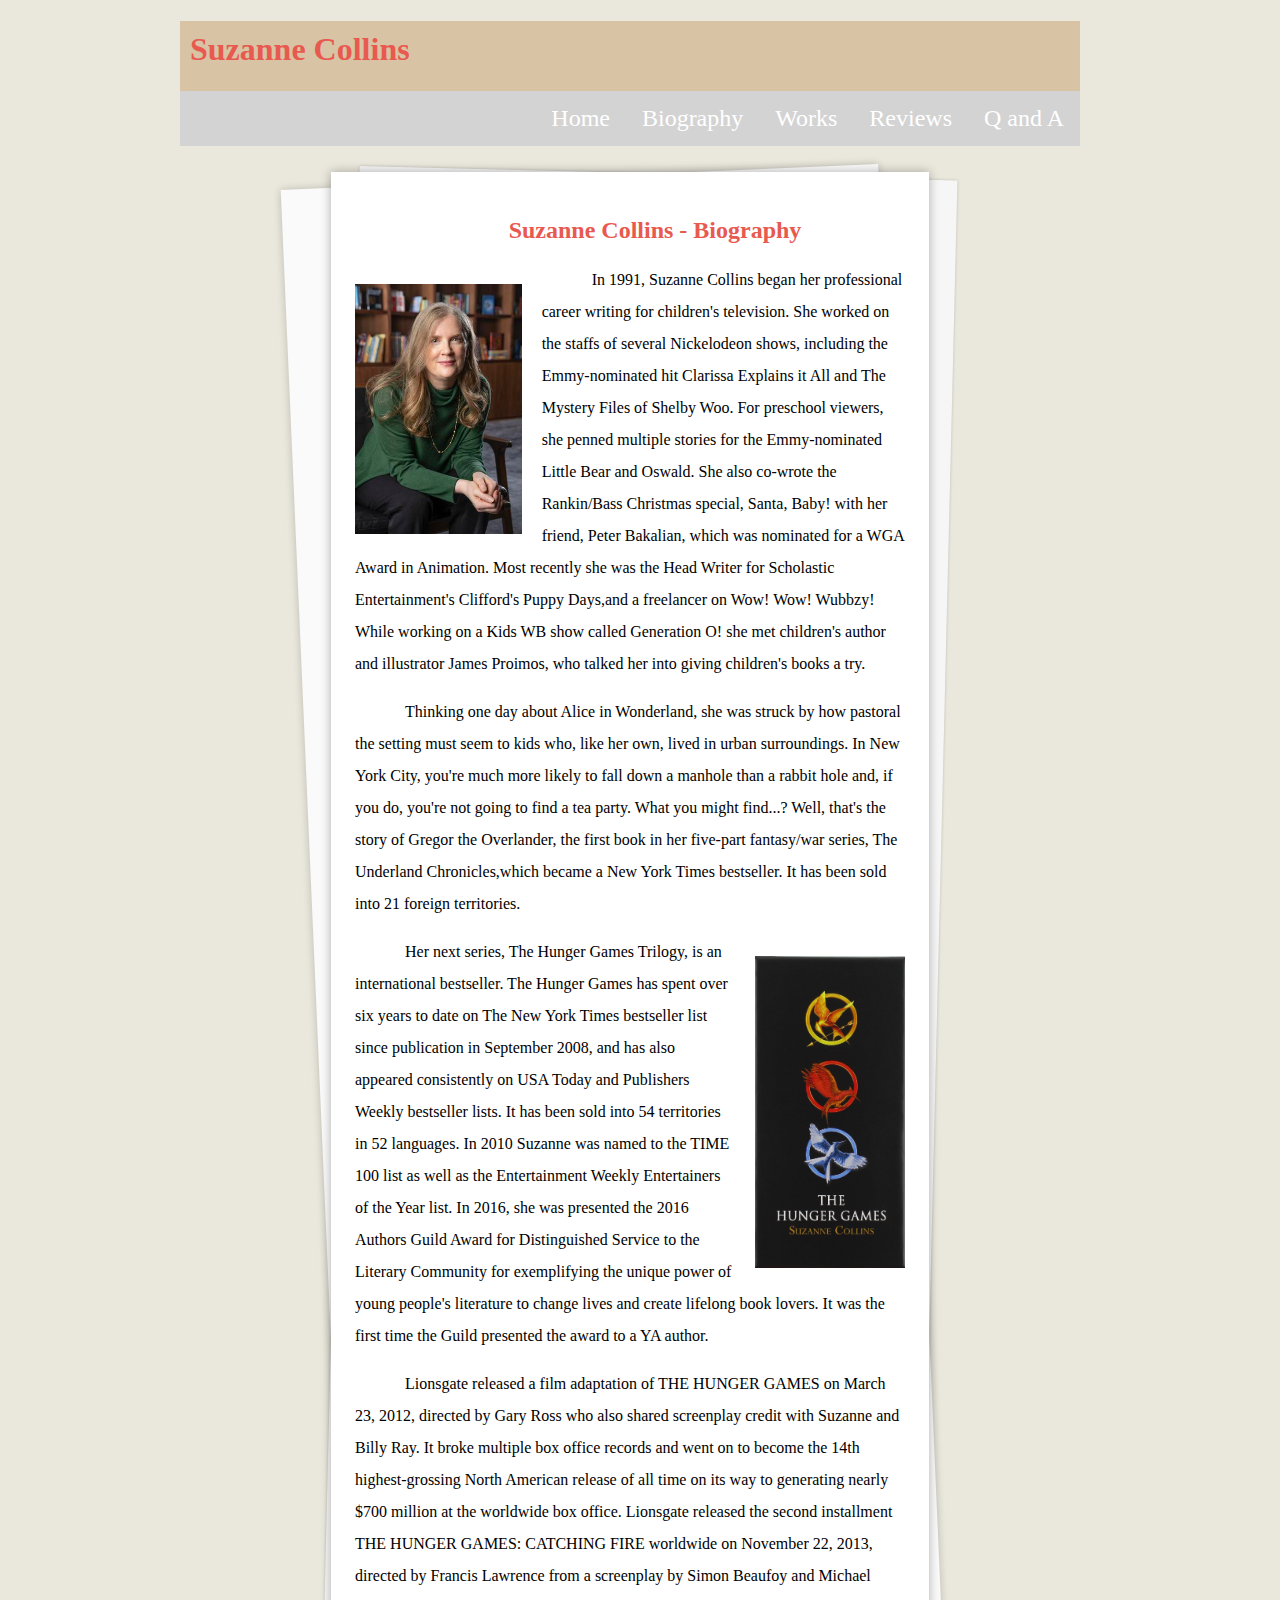
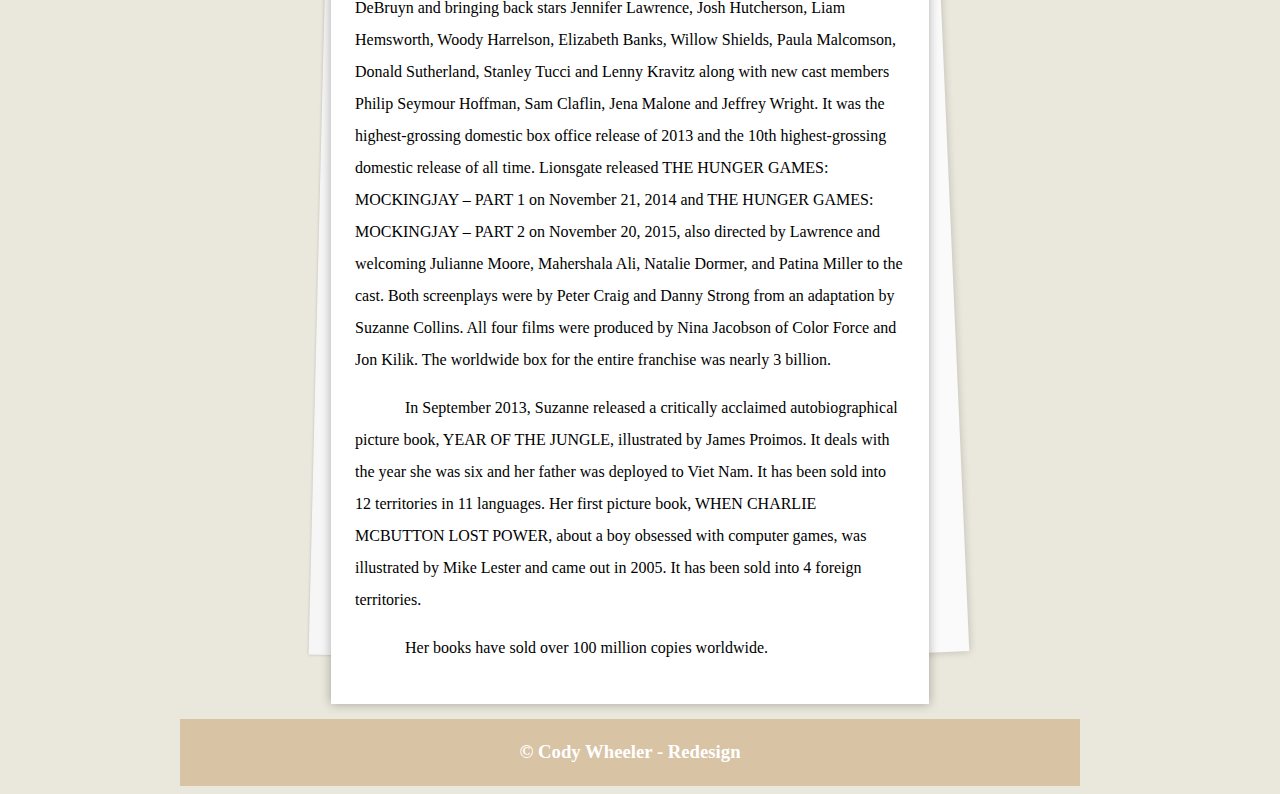
==== biography.html @ d1e28ab3 "adding files" ====
<!DOCTYPE html>
<html lang="en">

<head>
    <meta charset="UTF-8">
    <meta name="viewport" content="width=device-width, initial-scale=1.0">
    <title>Suzanne Collins</title>
    <link rel="stylesheet" href="assets/css/foundation.css">
    <link rel="stylesheet" href="css/styles.css">
</head>

<body>
    <header>
        <h1>Suzanne Collins</h1>
        <nav>
            <div class="topnav">
                <a href="qanda.html">Q and A</a>
                <a href="reviews.html">Reviews</a>
                <a href="works.html">Works</a>
                <a href="biography.html">Biography</a>
                <a href="index.html">Home</a>
            </div>
        </nav>
    </header>

    <body>
        <section>
            <div class="letter">
                <h2 class="bioh">Suzanne Collins - Biography</h2>
                <p><img class="bioimgleft" src="media/suzannecollins-2020-photocredittoddplitt-small.jpg" alt="author suzanne collins">
                    In 1991, Suzanne Collins began her professional career writing for
                    children's television. She worked
                    on the staffs of several Nickelodeon shows, including the Emmy-nominated hit Clarissa Explains it
                    All and The Mystery Files of Shelby Woo. For preschool viewers, she penned multiple stories for the
                    Emmy-nominated Little Bear and Oswald. She also co-wrote the Rankin/Bass Christmas special, Santa,
                    Baby! with her friend, Peter Bakalian, which was nominated for a WGA Award in Animation. Most
                    recently she was the Head Writer for Scholastic Entertainment's Clifford's Puppy Days,and a
                    freelancer on Wow! Wow! Wubbzy! While working on a Kids WB show called Generation O! she met
                    children's author and illustrator James Proimos, who talked her into giving children's books a try.
                </p>
                <p>Thinking one day about Alice in Wonderland, she was struck by how pastoral the setting must seem to
                    kids who, like her own, lived in urban surroundings. In New York City, you're much more likely to
                    fall down a manhole than a rabbit hole and, if you do, you're not going to find a tea party. What
                    you might find...? Well, that's the story of Gregor the Overlander, the first book in her five-part
                    fantasy/war series, The Underland Chronicles,which became a New York Times bestseller. It has been
                    sold into 21 foreign territories.</p>
                <p><img class="bioimgright" src="media/hgtrilogy.jpg" alt="books">
                    Her next series, The Hunger Games Trilogy, is an international bestseller. The Hunger Games has spent
                    over six years to date on The New York Times bestseller list since publication in September 2008,
                    and has also appeared consistently on USA Today and Publishers Weekly bestseller lists. It has been
                    sold into 54 territories in 52 languages. In 2010 Suzanne was named to the TIME 100 list as well as
                    the Entertainment Weekly Entertainers of the Year list. In 2016, she was presented the 2016 Authors
                    Guild Award for Distinguished Service to the Literary Community for exemplifying the unique power of
                    young people's literature to change lives and create lifelong book lovers. It was the first time the
                    Guild presented the award to a YA author.</p>
                <p>Lionsgate released a film adaptation of THE HUNGER GAMES on March 23, 2012, directed by Gary Ross who
                    also shared screenplay credit with Suzanne and Billy Ray. It broke multiple box office records and
                    went on to become the 14th highest-grossing North American release of all time on its way to
                    generating nearly $700 million at the worldwide box office. Lionsgate released the second
                    installment THE HUNGER GAMES: CATCHING FIRE worldwide on November 22, 2013, directed by Francis
                    Lawrence from a screenplay by Simon Beaufoy and Michael DeBruyn and bringing back stars Jennifer
                    Lawrence, Josh Hutcherson, Liam Hemsworth, Woody Harrelson, Elizabeth Banks, Willow Shields, Paula
                    Malcomson, Donald Sutherland, Stanley Tucci and Lenny Kravitz along with new cast members Philip
                    Seymour Hoffman, Sam Claflin, Jena Malone and Jeffrey Wright. It was the highest-grossing domestic
                    box office release of 2013 and the 10th highest-grossing domestic release of all time. Lionsgate
                    released THE HUNGER GAMES: MOCKINGJAY – PART 1 on November 21, 2014 and THE HUNGER GAMES: MOCKINGJAY
                    – PART 2 on November 20, 2015, also directed by Lawrence and welcoming Julianne Moore, Mahershala
                    Ali, Natalie Dormer, and Patina Miller to the cast. Both screenplays were by Peter Craig and Danny
                    Strong from an adaptation by Suzanne Collins. All four films were produced by Nina Jacobson of Color
                    Force and Jon Kilik. The worldwide box for the entire franchise was nearly 3 billion.</p>

                <p>In September 2013, Suzanne released a critically acclaimed autobiographical picture book, YEAR OF THE
                    JUNGLE, illustrated by James Proimos. It deals with the year she was six and her father was deployed
                    to Viet Nam. It has been sold into 12 territories in 11 languages. Her first picture book, WHEN
                    CHARLIE MCBUTTON LOST POWER, about a boy obsessed with computer games, was illustrated by Mike
                    Lester and came out in 2005. It has been sold into 4 foreign territories.</p>
                <p>Her books have sold over 100 million copies worldwide.</p>
            </div>
        </section>
    </body>
    <footer>
        <h3>&copy; Cody Wheeler - Redesign</h3>
    </footer>
</body>

</html>
---- css/styles.css ----
body {
    font-family: Georgia, 'Times New Roman', Times, serif;
    max-width: 900px;
    margin-left: 180px;
    background-color: #eae7dc;
}
h1 {
    color: #e85a4f;
    padding: 10px;
    padding-bottom: 1px;
}
h2 {
    text-align: center;
    color: white;
}
.bioh {
    color: #e85a4f;
}
.bioimgleft {
    float: left;
    height: 250px;
    padding-right: 20px;
    padding-top: 20px;
}
.bioimgright {
    float: right;
    width: 150px;
    padding-left: 20px;
    padding-top: 20px;
}
.reviewimgright {
    float: right;
    height: 150px;
    padding-left: 20px;
    padding-right: 80px;
}
.reviewimgleft {
    float: left;
    height: 150px;
    padding-left: 20px;
    padding-right: 40px;
    padding-bottom: 80px;
}
.reviewh3 {
    padding-left: 15px;
    color: #e85a4f;
}
.reviewp {
    padding-left: 15px;
    line-height: 200%;
}
.topnav {
    background-color: lightgray;
    overflow: hidden;
}
.topnav a {
    float: right;
    color: white;
    text-align: center;
    padding: 14px 16px;
    text-decoration: none;
    font-size: 24px;
}
.topnav a:hover {
    background-color: #e98074;
    color: black;
}
.homeimg {
    width: 50%;
    margin-left: 100px;
}
.homeimg2 {
    width: 50%;
    margin-left: 100px;
    padding-top: 25px;
    padding-bottom: 25px;
}
.homep {
    font-size: medium;
    line-height: 150%;
    margin-left: 5px;
    margin-bottom: 10px;
    text-align: center;
    color: white;
    padding: 10px;
}
.linkp a {
    text-decoration: none;
    color: white;
    font-size: large;
    line-height: 204%;
}
.linkp {
    text-align: center;
}
.linkp a:hover {
    color: #e98074;
}
header, footer {
    background-color: #d8c3a5;
}
.column1, .column2 {
    float: left;
    width: 50%;
}
.column1 {
    background-color: gray;
}
.column2 {
    background-color: #8e8d8a;
}
.row:after {
    content: "";
    display: table;
    clear: both;
}
footer {
    text-align: center;
    color: white;
    padding: .25em;
}

.grid-container {
    display: grid;
    grid-template-columns: auto auto;
    background-color: silver;
    padding: 10px;
    line-height: 200%;
}
.workspage .grid-container {
    display: flex;
}
.grid-container h4 {
    color: #e98074;
}
  
.grid-item {
    background-color: gainsboro;
    border: 1.5px solid #e85a4f;
    padding: 5px;
    font-size: 20px;
    text-align: center;
}

.letter {
    background: #fff;
    box-shadow: 0 0 10px rgba(0,0,0,0.3);
    margin: 26px auto 0;
    margin-bottom: 15px;
    max-width: 550px;
    min-height: 300px;
    padding: 24px;
    position: relative;
    width: 80%;
    line-height: 175%;
    text-indent: 50px;
}
.letter:before, .letter:after {
    content: "";
    height: 98%;
    position: absolute;
    width: 100%;
    z-index: -1;
}
.letter:before {
    background: #fafafa;
    box-shadow: 0 0 8px rgba(0,0,0,0.2);
    left: -5px;
    top: 4px;
    transform: rotate(-2.5deg);
}
.letter:after {
    background: #f6f6f6;
    box-shadow: 0 0 3px rgba(0,0,0,0.2);
    right: -3px;
    top: 1px;
    transform: rotate(1.4deg);
}
.worksimage {
    width: 200px;
    padding-left: 49px;
}
.worksp {
    font-size: 14pt;
    line-height: 150%;
    padding: 15px;
}
.worksh4 {
    text-align: center;
    font-size: large;
}
.column {
    float: left;
    width: 33.33%;
}
.row:after {
    content: "";
    display: table;
    clear: both;
}

hr {
    border-top: none;
    border-bottom: solid #e85a4f 4px;
}
.indexhr {
    border-top: none;
    border-bottom: solid #e85a4f 1px;
}

p {
    line-height: 200%;
}

@media screen and (max-width: 600px) {
    .column1, .column2, .column {
      width: 100%;
    }
  }
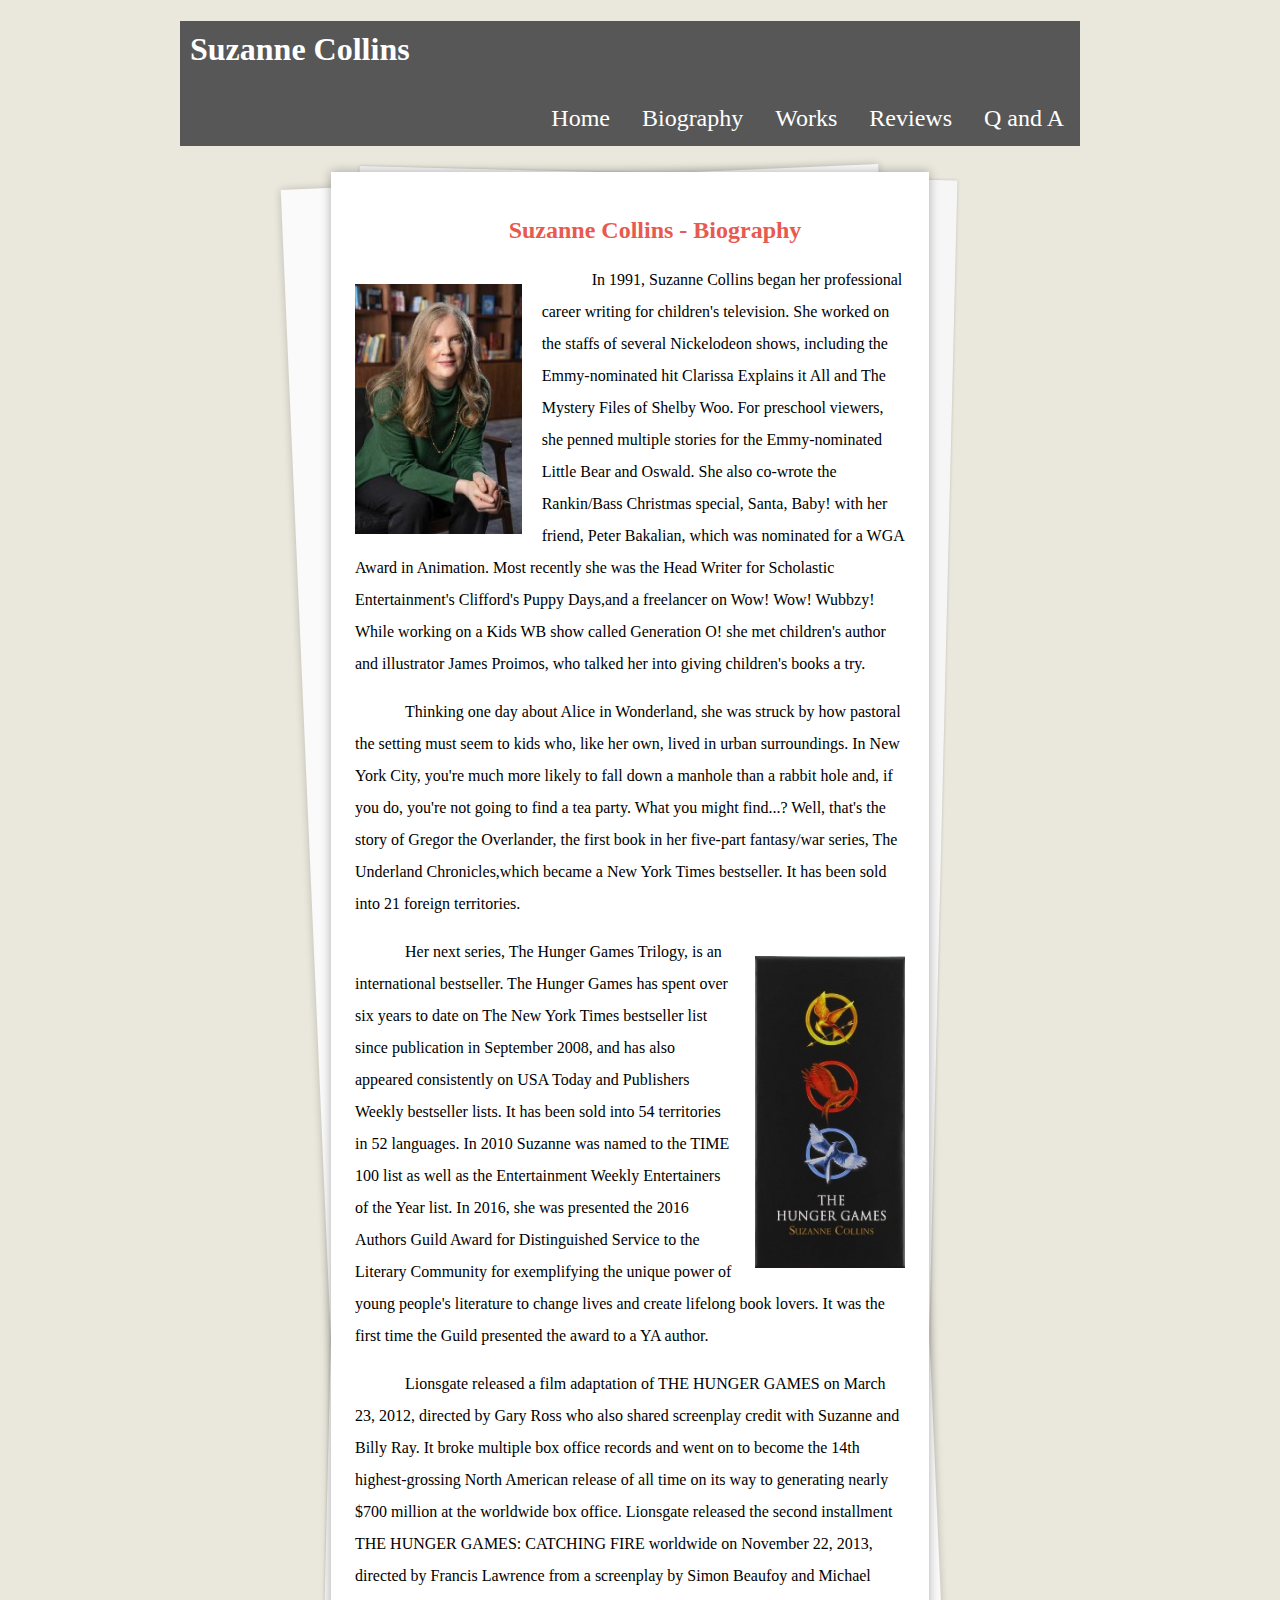
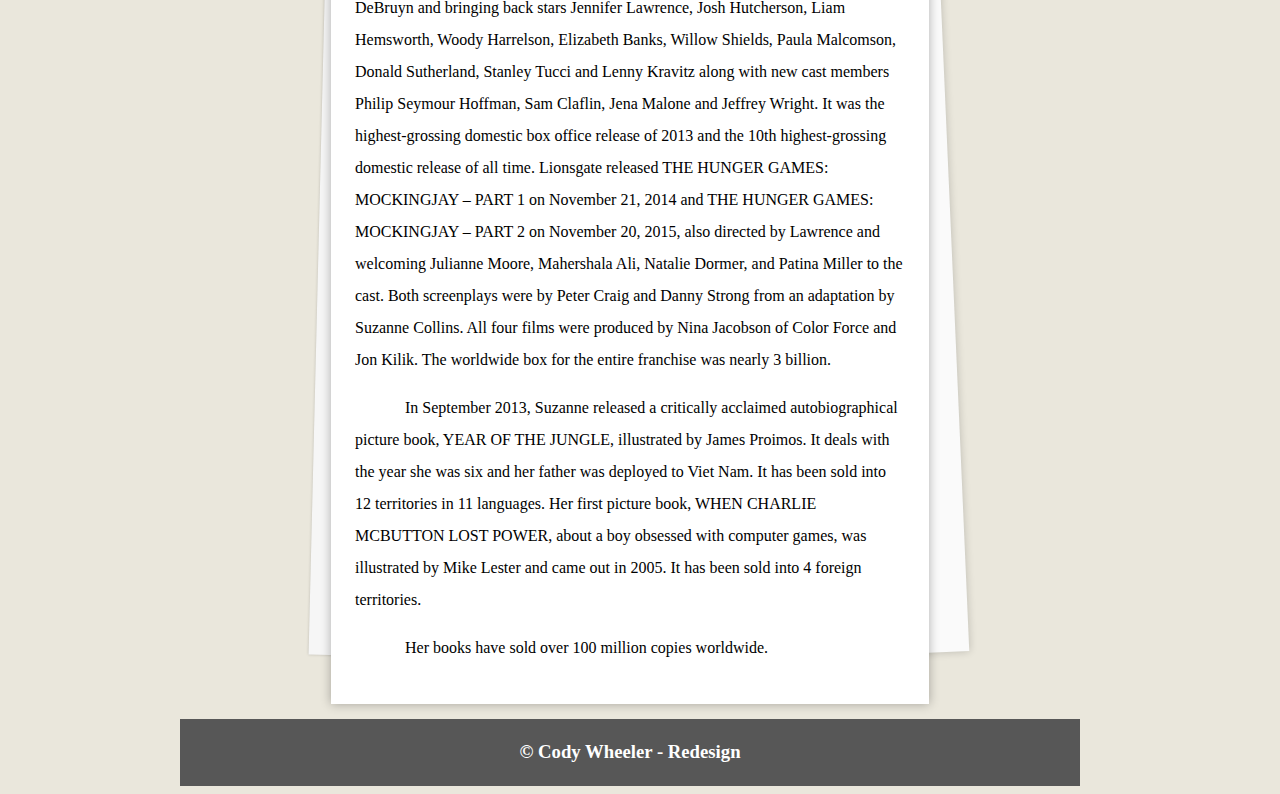
==== commit 1809500a: "updated tag" ====
--- a/biography.html
+++ b/biography.html
@@ -4,7 +4,8 @@
 <head>
     <meta charset="UTF-8">
     <meta name="viewport" content="width=device-width, initial-scale=1.0">
-    <title>Suzanne Collins</title>
+    <meta name="description" content="Author Suzanne Collins biography can be found here.">
+    <title>Biography - Author - Suzanne Collins</title>
     <link rel="stylesheet" href="assets/css/foundation.css">
     <link rel="stylesheet" href="css/styles.css">
 </head>
@@ -23,7 +24,7 @@
         </nav>
     </header>
 
-    <body>
+    <main>
         <section>
             <div class="letter">
                 <h2 class="bioh">Suzanne Collins - Biography</h2>
@@ -77,7 +78,7 @@
                 <p>Her books have sold over 100 million copies worldwide.</p>
             </div>
         </section>
-    </body>
+    </main>
     <footer>
         <h3>&copy; Cody Wheeler - Redesign</h3>
     </footer>
--- a/css/styles.css
+++ b/css/styles.css
@@ -5,13 +5,13 @@
     background-color: #eae7dc;
 }
 h1 {
-    color: #e85a4f;
+    color: white;
     padding: 10px;
     padding-bottom: 1px;
 }
 h2 {
     text-align: center;
-    color: white;
+    color: Black;
 }
 .bioh {
     color: #e85a4f;
@@ -50,7 +50,7 @@
     line-height: 200%;
 }
 .topnav {
-    background-color: lightgray;
+    background-color: #575757;
     overflow: hidden;
 }
 .topnav a {
@@ -81,12 +81,11 @@
     margin-left: 5px;
     margin-bottom: 10px;
     text-align: center;
-    color: white;
     padding: 10px;
 }
 .linkp a {
     text-decoration: none;
-    color: white;
+    color: black;
     font-size: large;
     line-height: 204%;
 }
@@ -97,17 +96,17 @@
     color: #e98074;
 }
 header, footer {
-    background-color: #d8c3a5;
+    background-color: #575757;
 }
 .column1, .column2 {
     float: left;
     width: 50%;
 }
 .column1 {
-    background-color: gray;
+    background-color: #969696;
 }
 .column2 {
-    background-color: #8e8d8a;
+    background-color: #ABABAB;
 }
 .row:after {
     content: "";
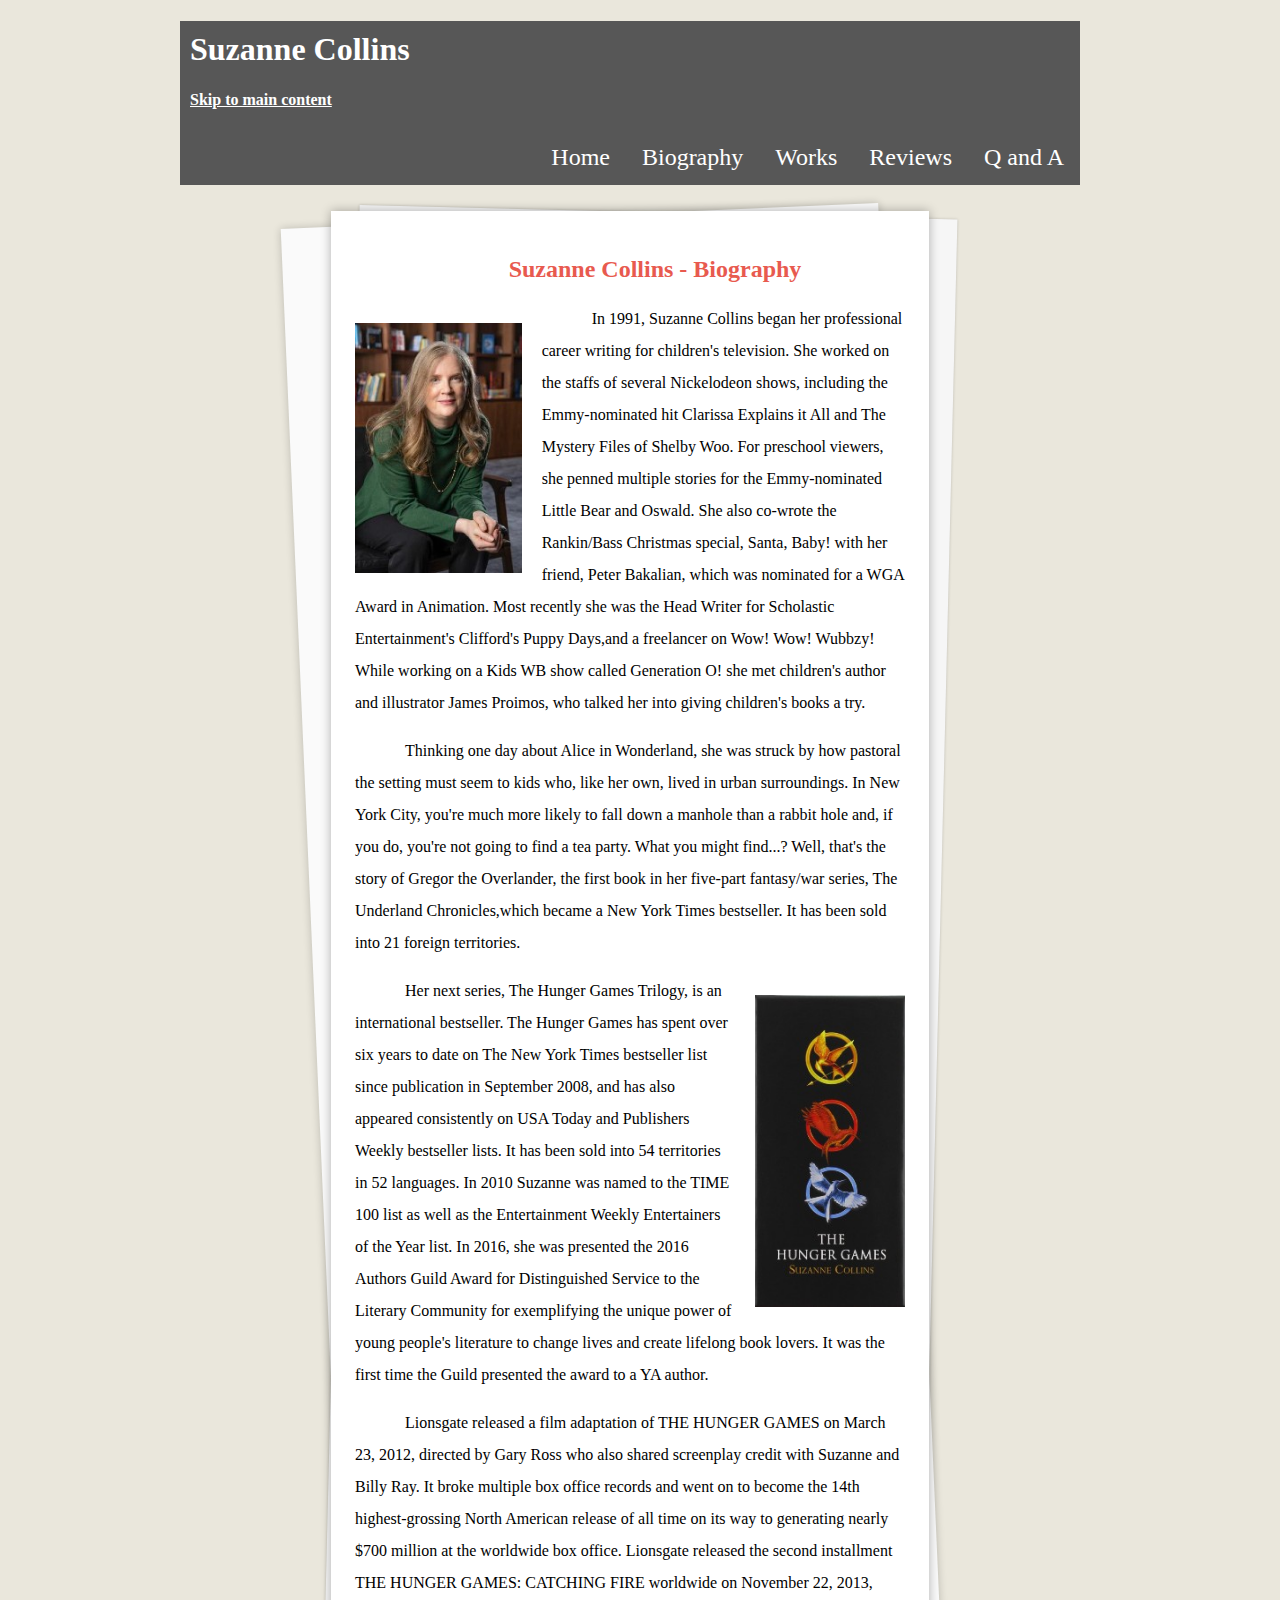
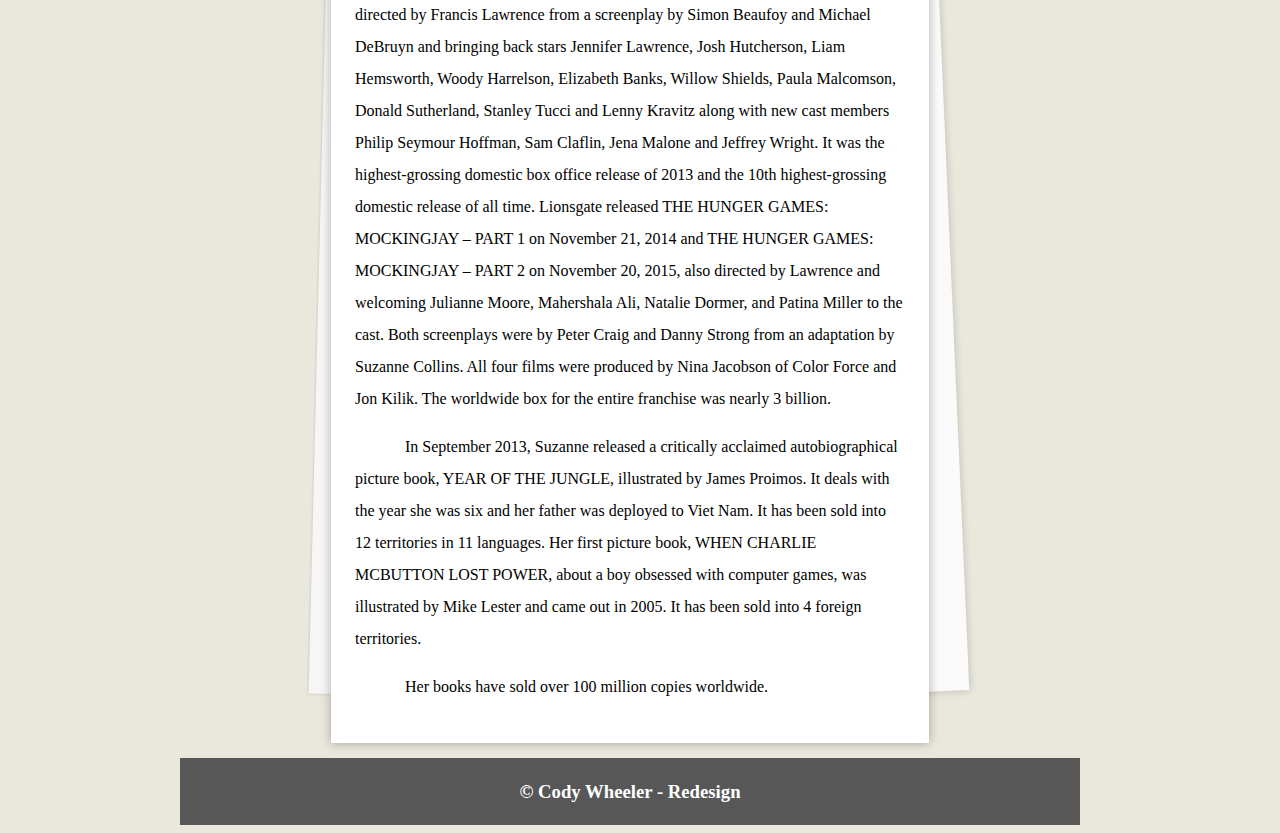
==== commit 7876dc5e: "added skip navigation buttons to all pages" ====
--- a/biography.html
+++ b/biography.html
@@ -13,6 +13,7 @@
 <body>
     <header>
         <h1>Suzanne Collins</h1>
+        <h4><a class="skip" href="#maincontent">Skip to main content</a></h4>
         <nav>
             <div class="topnav">
                 <a href="qanda.html">Q and A</a>
@@ -24,11 +25,12 @@
         </nav>
     </header>
 
-    <main>
+    <main id="maincontent">
         <section>
             <div class="letter">
                 <h2 class="bioh">Suzanne Collins - Biography</h2>
-                <p><img class="bioimgleft" src="media/suzannecollins-2020-photocredittoddplitt-small.jpg" alt="author suzanne collins">
+                <p><img class="bioimgleft" src="media/suzannecollins-2020-photocredittoddplitt-small.jpg"
+                        alt="author suzanne collins">
                     In 1991, Suzanne Collins began her professional career writing for
                     children's television. She worked
                     on the staffs of several Nickelodeon shows, including the Emmy-nominated hit Clarissa Explains it
@@ -45,8 +47,9 @@
                     you might find...? Well, that's the story of Gregor the Overlander, the first book in her five-part
                     fantasy/war series, The Underland Chronicles,which became a New York Times bestseller. It has been
                     sold into 21 foreign territories.</p>
-                <p><img class="bioimgright" src="media/hgtrilogy.jpg" alt="books">
-                    Her next series, The Hunger Games Trilogy, is an international bestseller. The Hunger Games has spent
+                <p><img class="bioimgright" src="media/hgtrilogy.jpg" alt="The three hunger games books">
+                    Her next series, The Hunger Games Trilogy, is an international bestseller. The Hunger Games has
+                    spent
                     over six years to date on The New York Times bestseller list since publication in September 2008,
                     and has also appeared consistently on USA Today and Publishers Weekly bestseller lists. It has been
                     sold into 54 territories in 52 languages. In 2010 Suzanne was named to the TIME 100 list as well as
--- a/css/styles.css
+++ b/css/styles.css
@@ -4,7 +4,12 @@
     margin-left: 180px;
     background-color: #eae7dc;
 }
-h1 {
+.linkp a:focus, .topnav a:focus {
+    border: #e85a4f solid 2px;
+    background-color: #eae7dc;
+    color: black;
+}
+h1, .skip {
     color: white;
     padding: 10px;
     padding-bottom: 1px;
@@ -84,7 +89,7 @@
     padding: 10px;
 }
 .linkp a {
-    text-decoration: none;
+    text-decoration: underline solid white;
     color: black;
     font-size: large;
     line-height: 204%;
